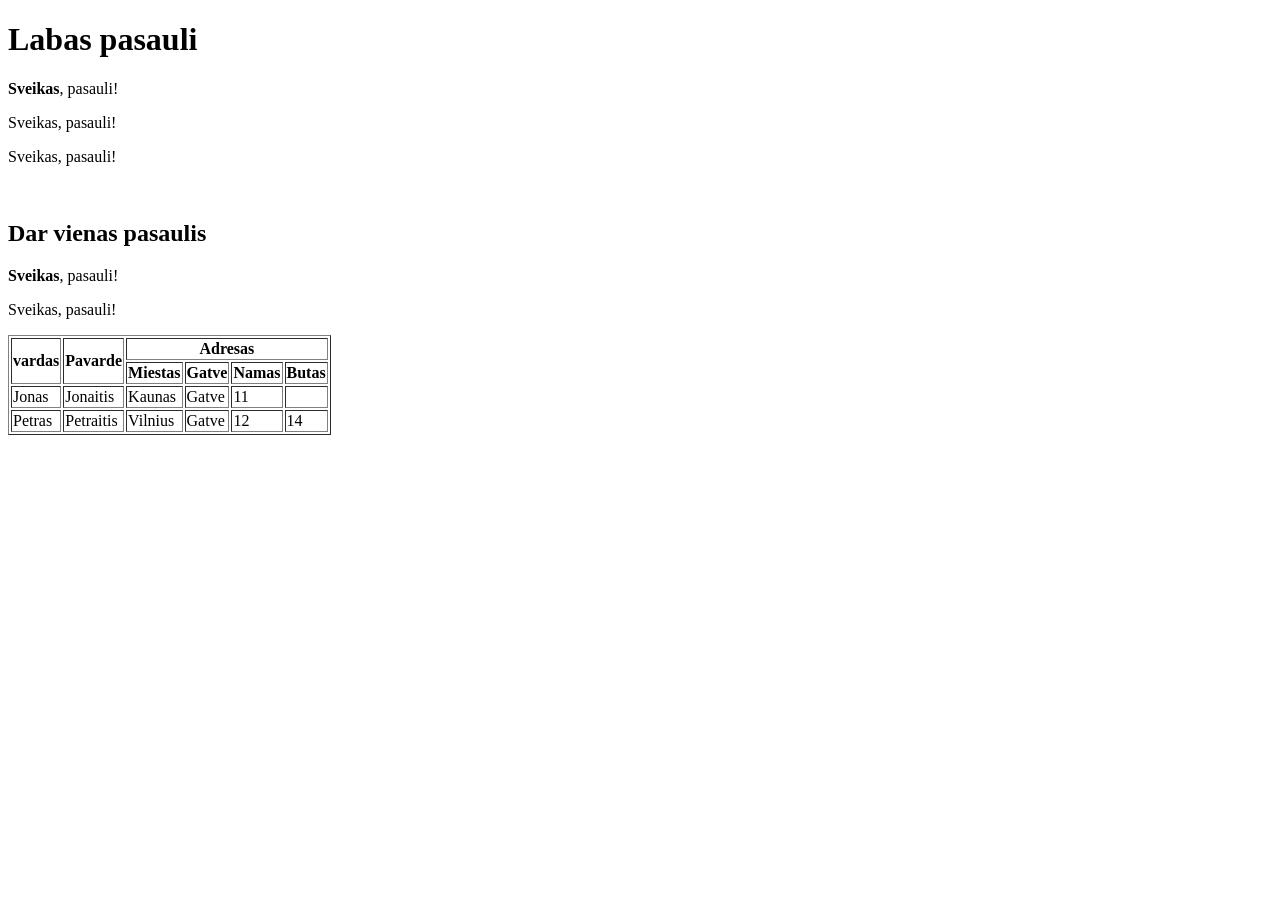
==== index.html @ a5171c1b "First lesion" ====
<!doctype html>
<html lang="en">
  <head>
    <title>Document</title>
  </head>
  <body>
    <main>
      <h1>Labas pasauli</h1>
      <p><b>Sveikas</b>, pasauli!</p>
      <p>Sveikas, pasauli!</p>
      <p>Sveikas, pasauli!</p>
      <br />
      <h2>Dar vienas pasaulis</h2>
      <p><strong>Sveikas</strong>, pasauli!</p>
      <p>Sveikas, pasauli!</p>
    </main>

    <table border="1">
      <tr>
        <th rowspan="2">vardas</th>
        <th rowspan="2">Pavarde</th>
        <th colspan="4">Adresas</th>
      </tr>

      <tr>
        <th>Miestas</th>
        <th>Gatve</th>
        <th>Namas</th>
        <th>Butas</th>
      </tr>
      <tr>
        <td>Jonas</td>
        <td>Jonaitis</td>
        <td>Kaunas</td>
        <td>Gatve</td>
        <td>11</td>
        <td></td>
      </tr>

      <tr>
        <td>Petras</td>
        <td>Petraitis</td>
        <td>Vilnius</td>
        <td>Gatve</td>
        <td>12</td>
        <td>14</td>
      </tr>
    </table>
  </body>
</html>
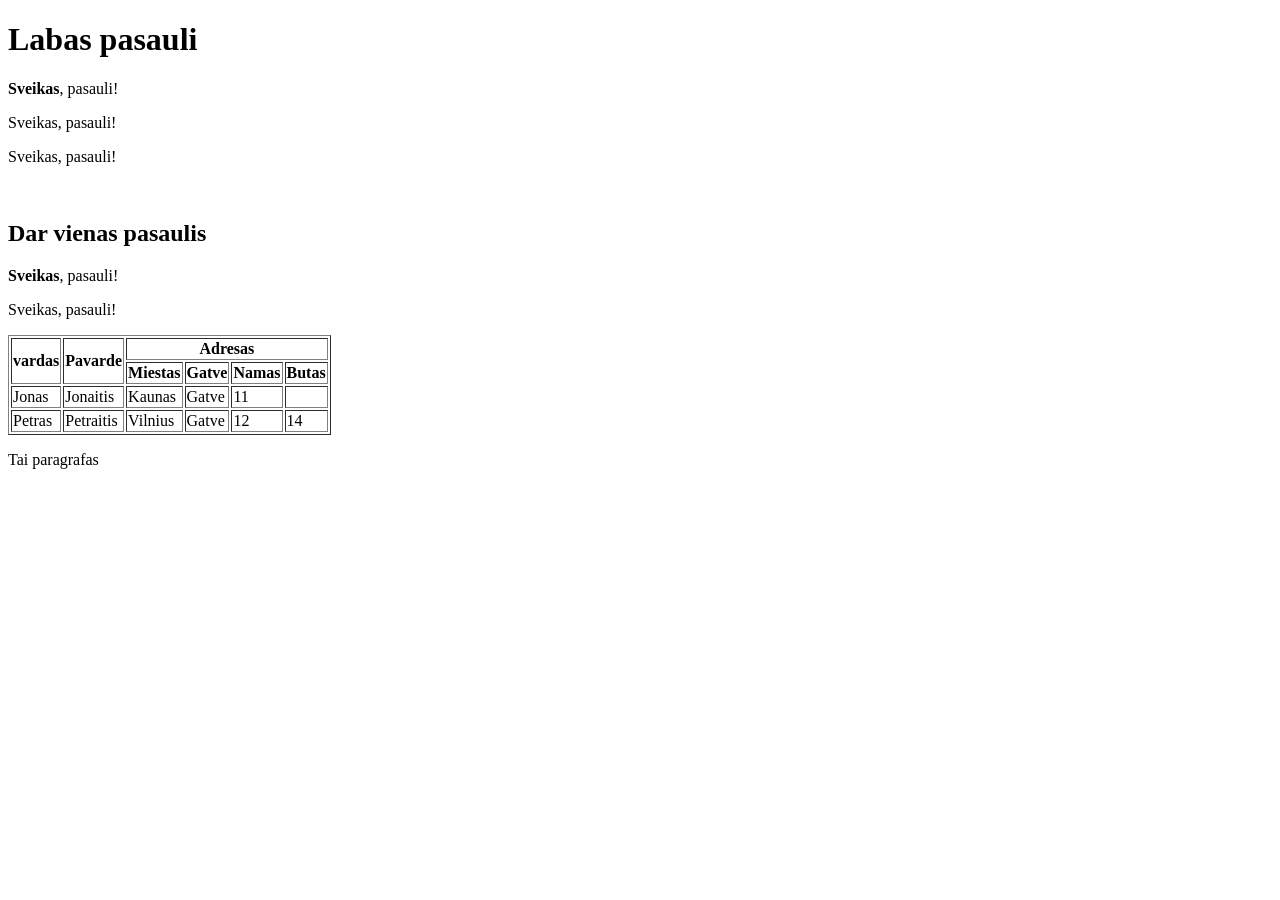
==== commit d10c2be3: "Pridetas paragrafas" ====
--- a/index.html
+++ b/index.html
@@ -46,5 +46,7 @@
         <td>14</td>
       </tr>
     </table>
+
+    <p title="Esu paragrafo užuomina">Tai paragrafas</p>
   </body>
 </html>
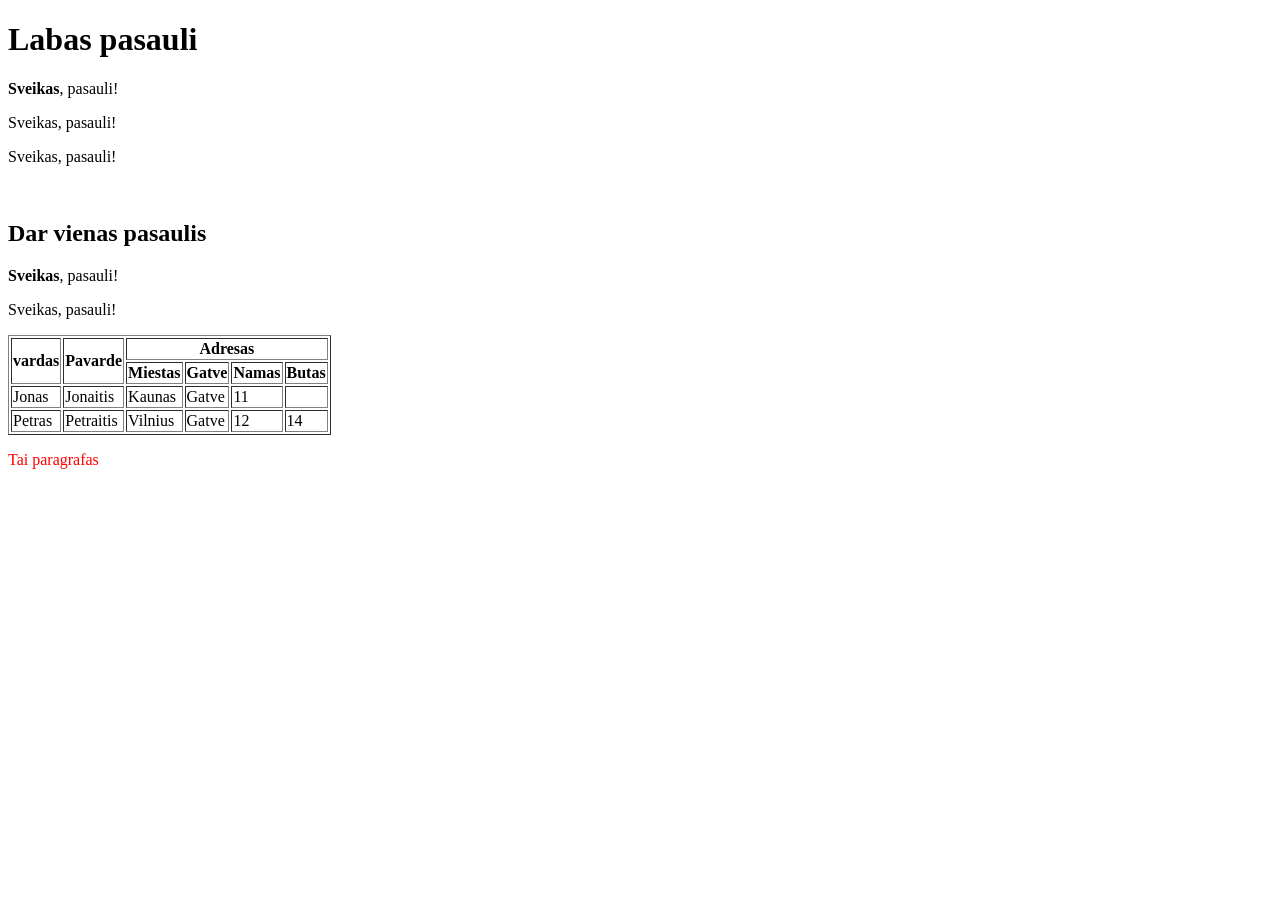
==== commit f401a271: "Prideta inline cs spalva" ====
--- a/index.html
+++ b/index.html
@@ -47,6 +47,6 @@
       </tr>
     </table>
 
-    <p title="Esu paragrafo užuomina">Tai paragrafas</p>
+    <p style='color:red;' title="Esu paragrafo užuomina">Tai paragrafas</p>
   </body>
 </html>
